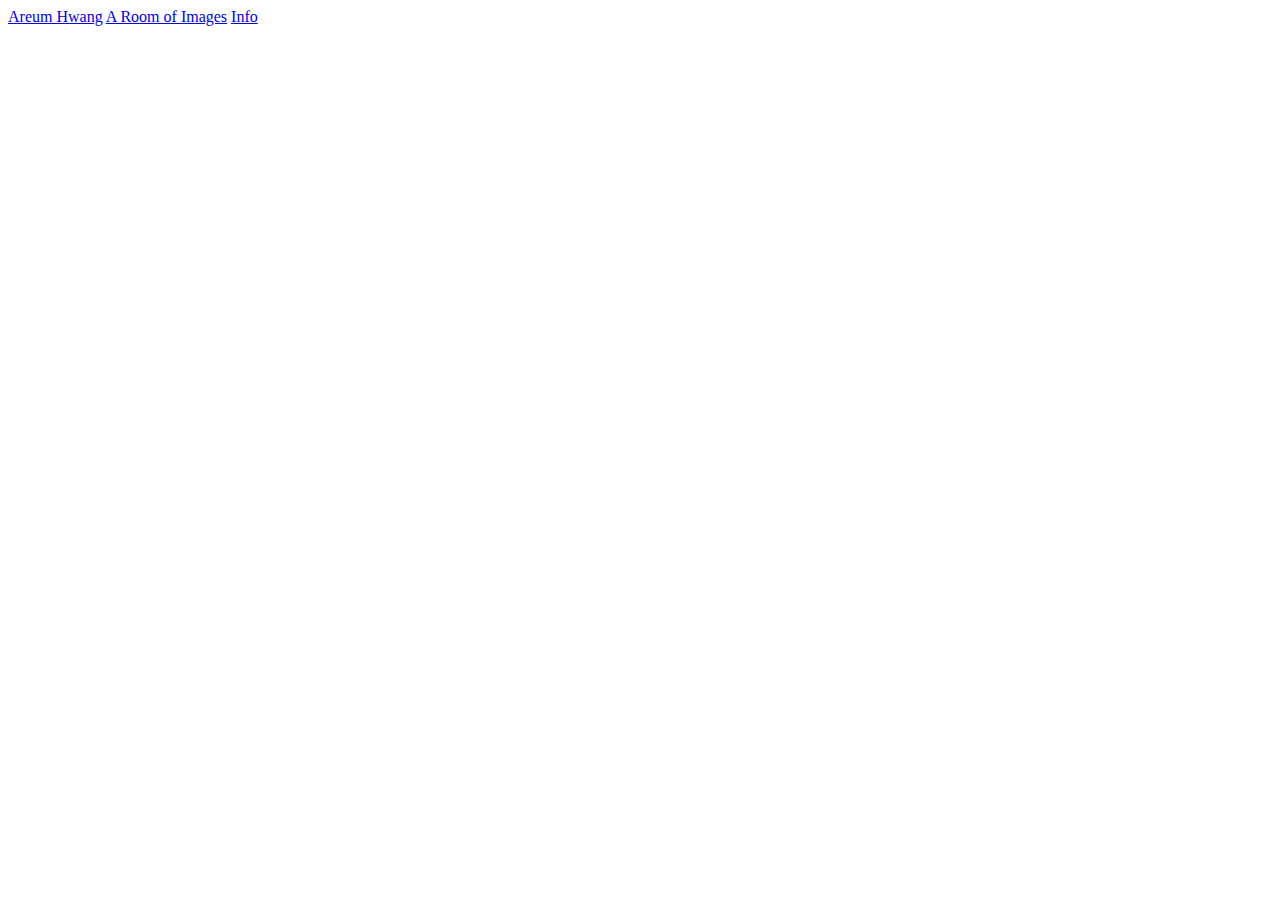
==== index2.html @ 30d1dce3 "index2.html" ====
<!DOCTYPE html>
  <html>
    <head>
      <link rel="stylesheet" href="style.css">
      <title>A Room of My Own</title>
    </head>
    <body>

      <!-- header -->
        <div class="header">
          <a href="index2.html">Areum Hwang</a>
          <a href="index.html" class="main">A Room of Images</a>
          <a href="index3.html">Info</a>
        </div>

        
    </body>
    </html>
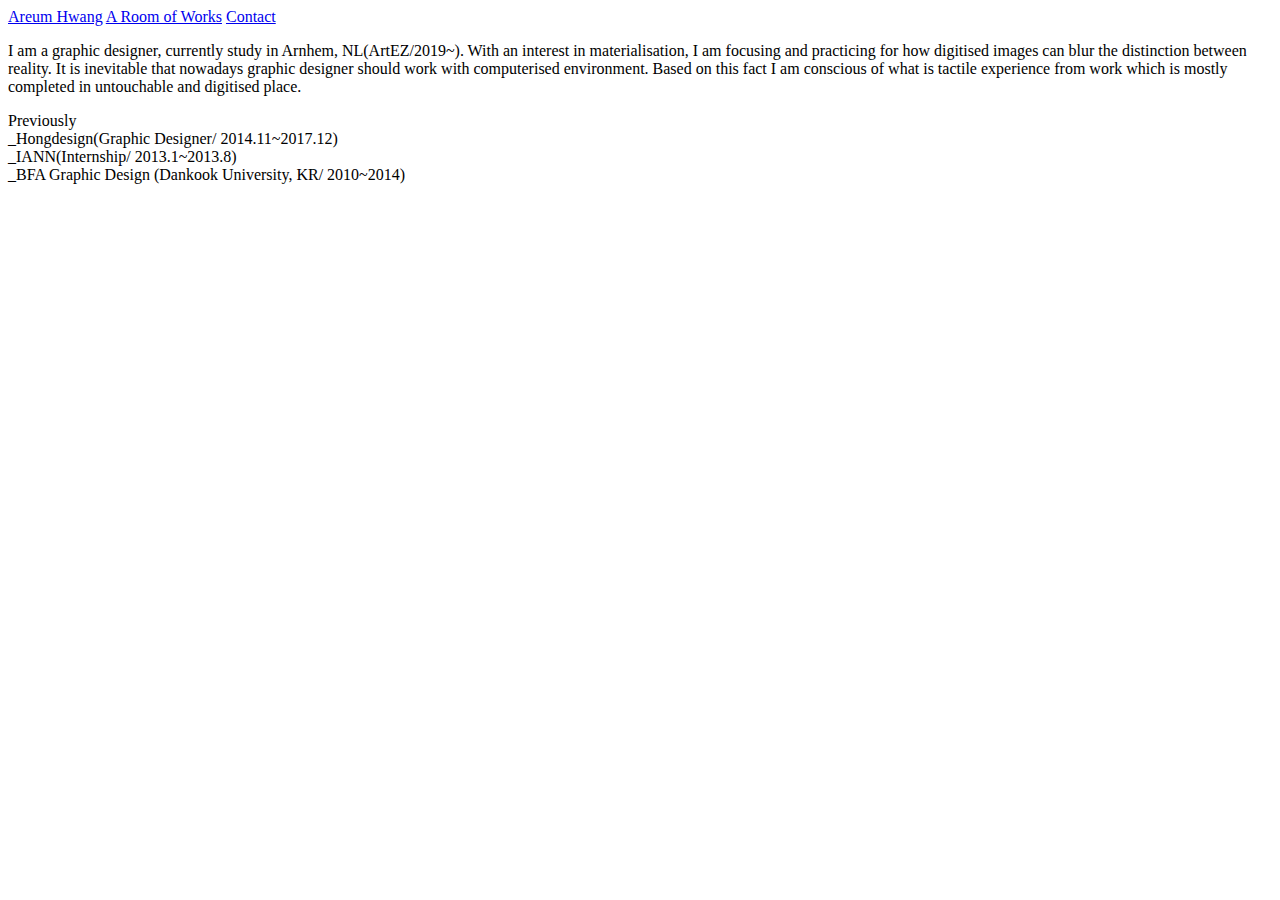
==== commit c09027f1: "Update index2.html" ====
--- a/index2.html
+++ b/index2.html
@@ -1,18 +1,28 @@
 <!DOCTYPE html>
   <html>
     <head>
-      <link rel="stylesheet" href="style.css">
+      <link rel="stylesheet" href="style2.css">
       <title>A Room of My Own</title>
     </head>
     <body>
 
       <!-- header -->
-        <div class="header">
+        <div id="header">
           <a href="index2.html">Areum Hwang</a>
-          <a href="index.html" class="main">A Room of Images</a>
-          <a href="index3.html">Info</a>
+          <a href="index.html" class="main">A Room of Works</a>
+          <a href="index3.html">Contact</a>
         </div>
 
-        
+        <p class="introduce">I am a graphic designer, currently study in Arnhem, NL(ArtEZ/2019~). With an interest in materialisation,
+          I am focusing and practicing for how digitised images can blur the distinction between reality.
+          It is inevitable that nowadays graphic designer should work with computerised environment. Based on this fact
+          I am conscious of what is tactile experience from work which is mostly completed in untouchable and digitised place. </p>
+
+        <p class="info"><span class="previously">Previously</span><br>
+        _Hongdesign(Graphic Designer/ 2014.11~2017.12)<br>
+        _IANN(Internship/ 2013.1~2013.8)<br>
+        _BFA Graphic Design (Dankook University, KR/ 2010~2014)<br>
+
+
     </body>
     </html>
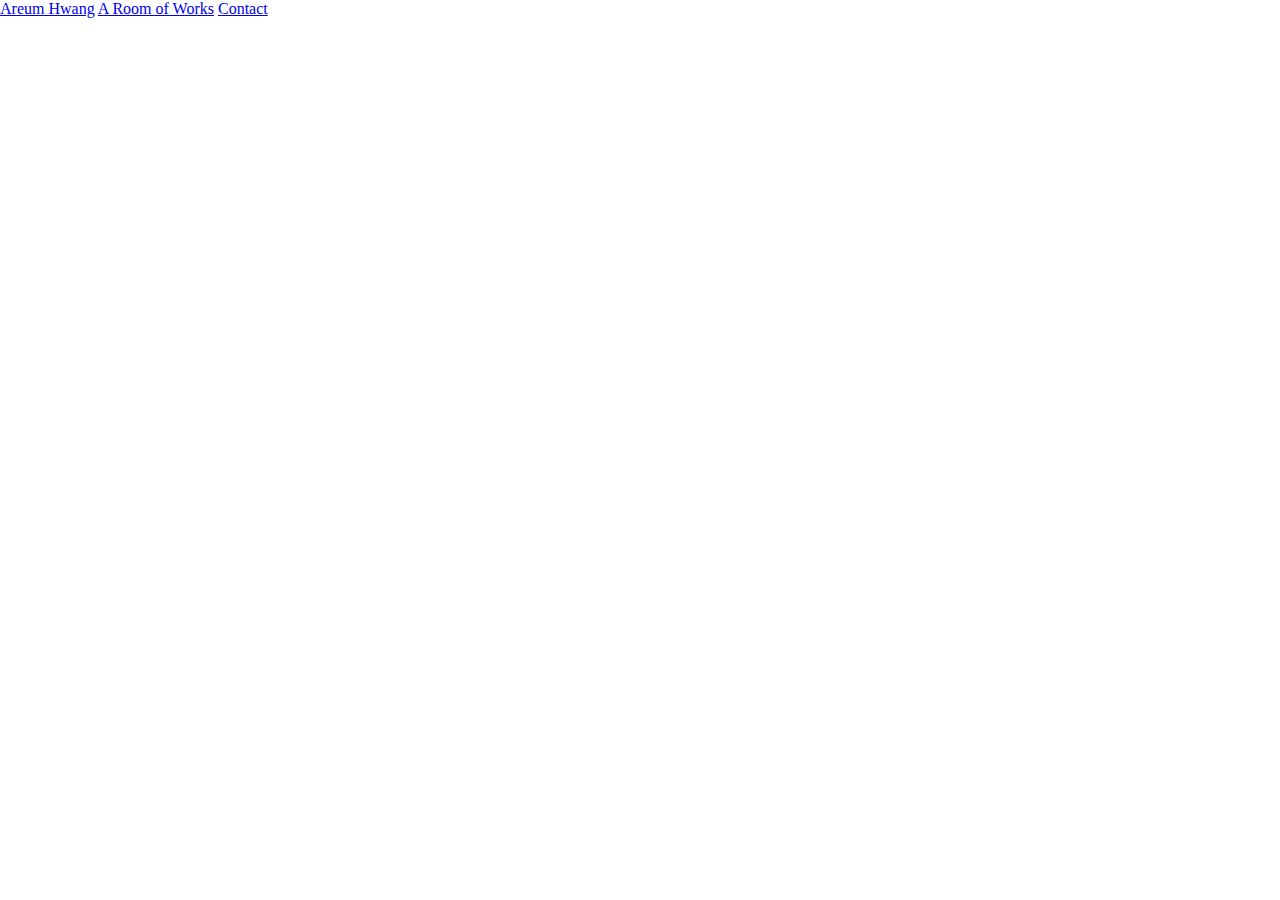
==== commit 919c85cd: "Update index2.html" ====
--- a/index2.html
+++ b/index2.html
@@ -1,7 +1,7 @@
 <!DOCTYPE html>
   <html>
     <head>
-      <link rel="stylesheet" href="style2.css">
+      <link rel="stylesheet" type="text/css" href="https://areumhwang2021.github.io/style.css">
       <title>A Room of My Own</title>
     </head>
     <body>
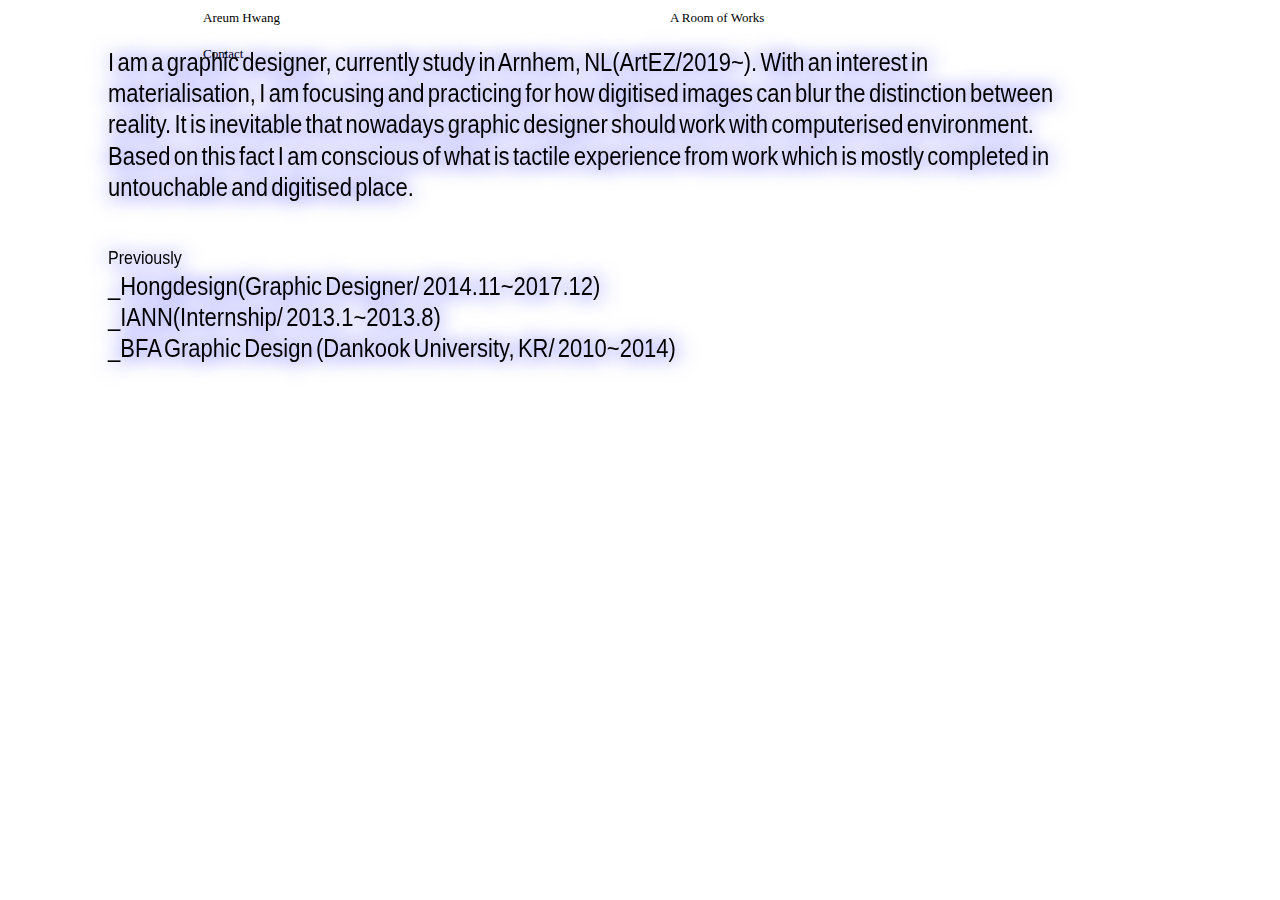
==== commit 3f582bc3: "Update index2.html" ====
--- a/index2.html
+++ b/index2.html
@@ -1,7 +1,7 @@
 <!DOCTYPE html>
   <html>
     <head>
-      <link rel="stylesheet" type="text/css" href="https://areumhwang2021.github.io/style.css">
+      <link rel="stylesheet" type="text/css" href="https://areumhwang2021.github.io/style2.css">
       <title>A Room of My Own</title>
     </head>
     <body>
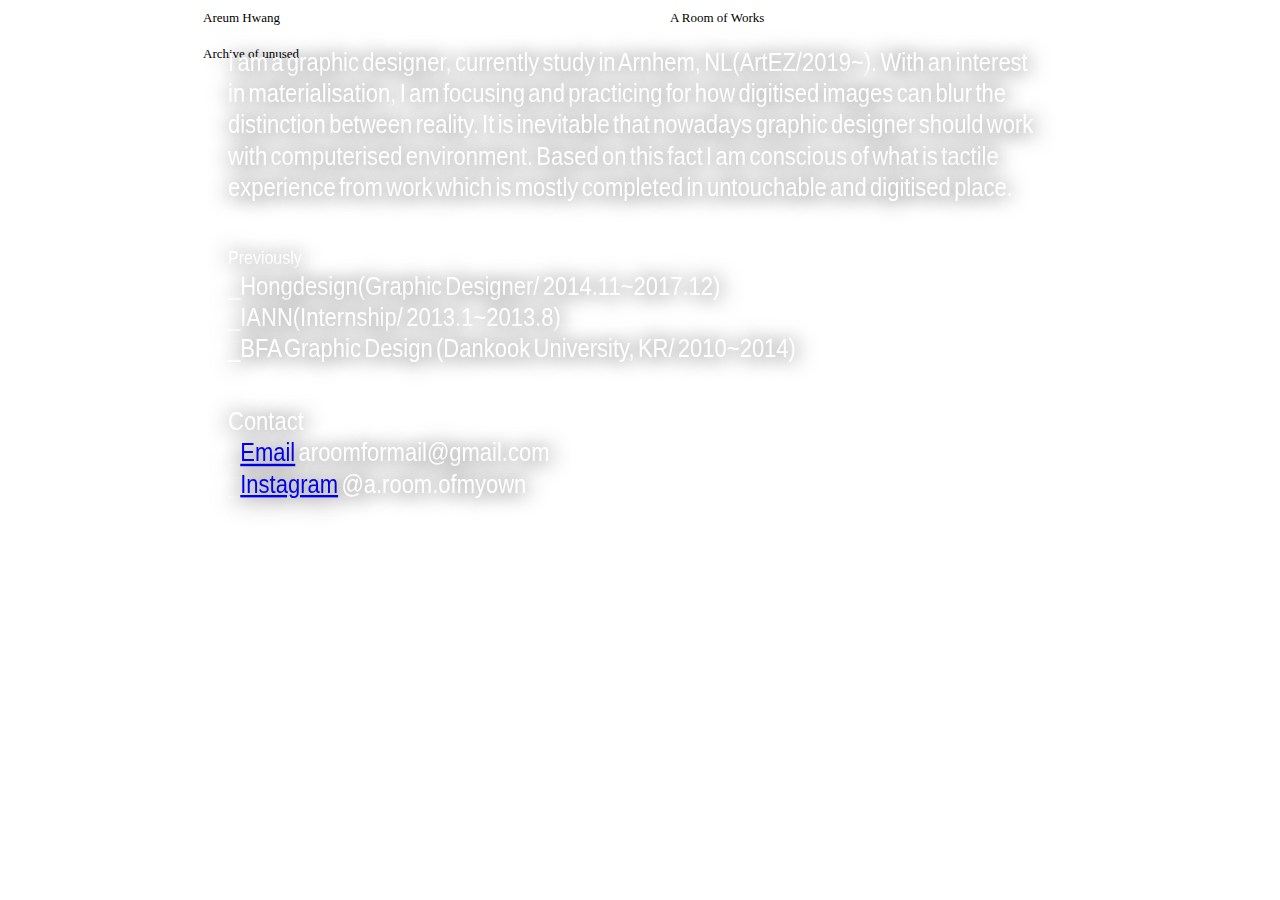
==== commit 5ff4d1aa: "Update index2.html" ====
--- a/index2.html
+++ b/index2.html
@@ -10,7 +10,7 @@
         <div id="header">
           <a href="index2.html">Areum Hwang</a>
           <a href="index.html" class="main">A Room of Works</a>
-          <a href="index3.html">Contact</a>
+          <a href="index3.html">Archive of unused</a>
         </div>
 
         <p class="introduce">I am a graphic designer, currently study in Arnhem, NL(ArtEZ/2019~). With an interest in materialisation,
@@ -21,7 +21,12 @@
         <p class="info"><span class="previously">Previously</span><br>
         _Hongdesign(Graphic Designer/ 2014.11~2017.12)<br>
         _IANN(Internship/ 2013.1~2013.8)<br>
-        _BFA Graphic Design (Dankook University, KR/ 2010~2014)<br>
+        _BFA Graphic Design (Dankook University, KR/ 2010~2014)<p><p></p>
+
+        <p class="contact">
+        Contact<br>
+        _<a href="mailto:aroomformail@gmail.com">Email</a> aroomformail@gmail.com<br>
+        _<a href="https://www.instagram.com/a.room.ofmyown/">Instagram</a> @a.room.ofmyown</p>
 
 
     </body>
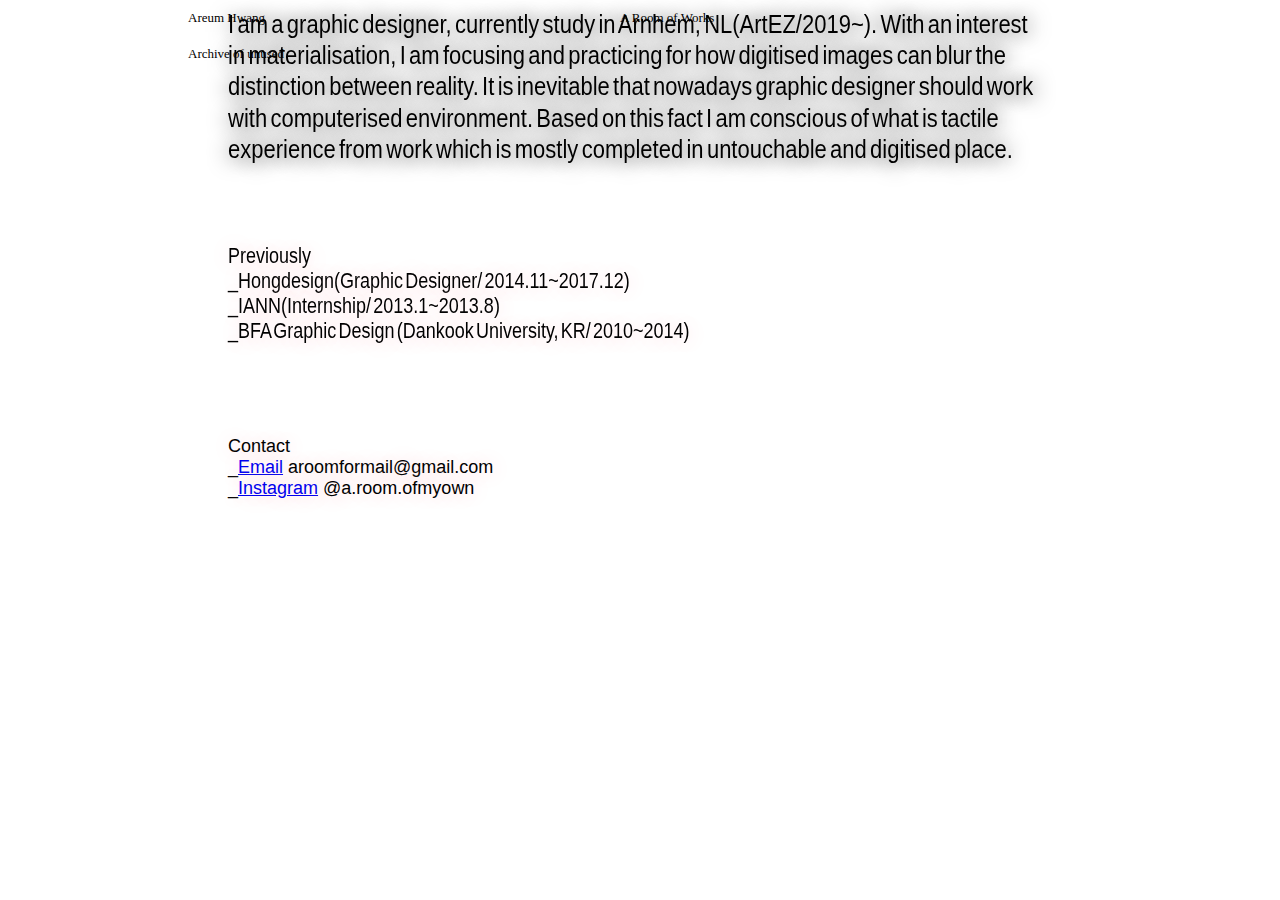
==== commit e4c69431: "Update index2.html" ====
--- a/index2.html
+++ b/index2.html
@@ -2,6 +2,7 @@
   <html>
     <head>
       <link rel="stylesheet" type="text/css" href="https://areumhwang2021.github.io/style2.css">
+      <link rel="shortcut icon" type="image/x-icon" href="favicon.ico?">
       <title>A Room of My Own</title>
     </head>
     <body>
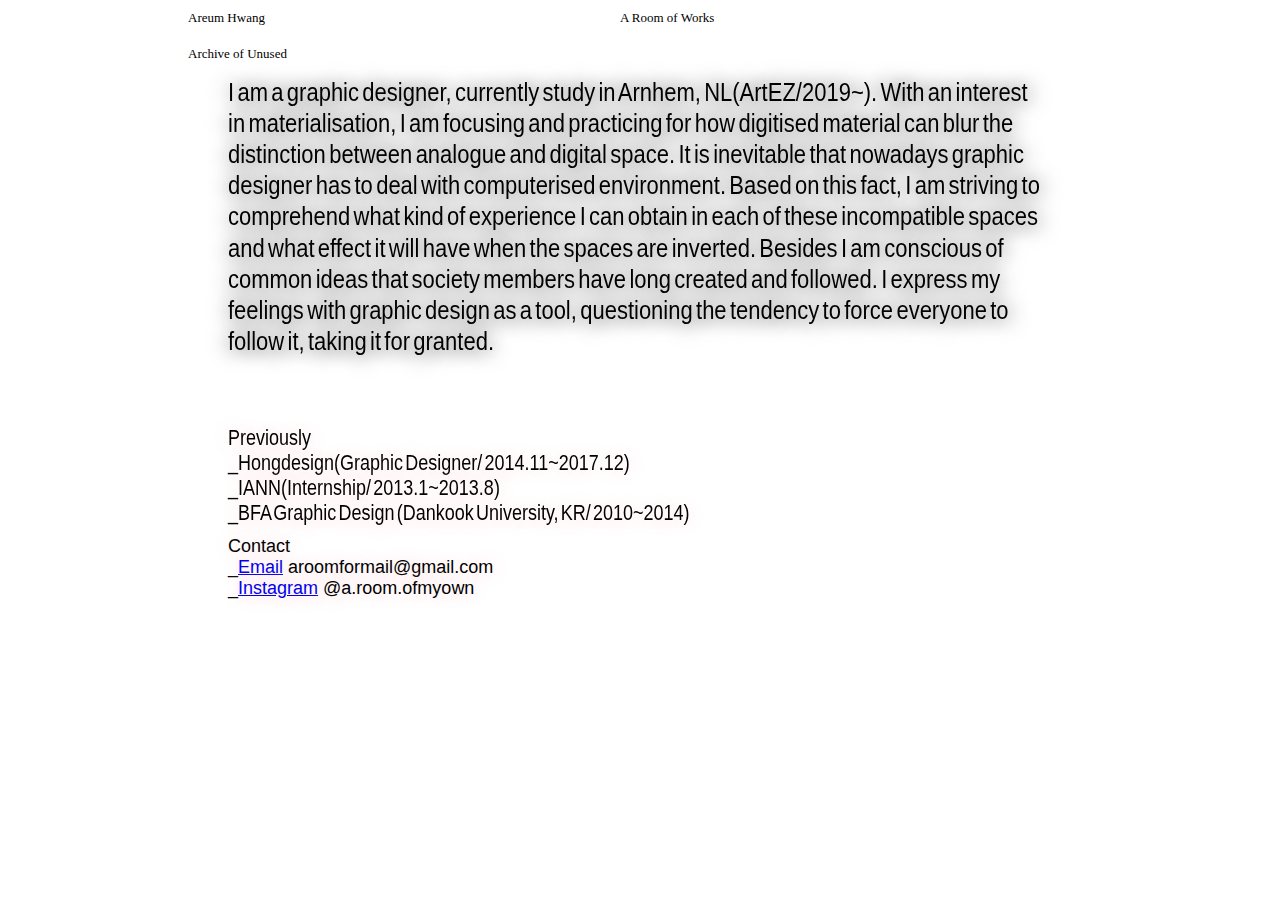
==== commit 41ca2313: "Update index2.html" ====
--- a/index2.html
+++ b/index2.html
@@ -11,13 +11,15 @@
         <div id="header">
           <a href="index2.html">Areum Hwang</a>
           <a href="index.html" class="main">A Room of Works</a>
-          <a href="index3.html">Archive of unused</a>
+          <a href="index3.html">Archive of Unused</a>
         </div>
 
-        <p class="introduce">I am a graphic designer, currently study in Arnhem, NL(ArtEZ/2019~). With an interest in materialisation,
-          I am focusing and practicing for how digitised images can blur the distinction between reality.
-          It is inevitable that nowadays graphic designer should work with computerised environment. Based on this fact
-          I am conscious of what is tactile experience from work which is mostly completed in untouchable and digitised place. </p>
+        <p class="introduce">I am a graphic designer, currently study in Arnhem, NL(ArtEZ/2019~). With an interest in materialisation, 
+          I am focusing and practicing for how digitised material can blur the distinction between analogue and digital space. 
+          It is inevitable that nowadays graphic designer has to deal with computerised environment. Based on this fact, I am striving to 
+          comprehend what kind of experience I can obtain in each of these incompatible spaces and what effect it will have when the spaces 
+          are inverted. Besides I am conscious of common ideas that society members have long created and followed. I express my feelings with 
+          graphic design as a tool, questioning the tendency to force everyone to follow it, taking it for granted.</p>
 
         <p class="info"><span class="previously">Previously</span><br>
         _Hongdesign(Graphic Designer/ 2014.11~2017.12)<br>
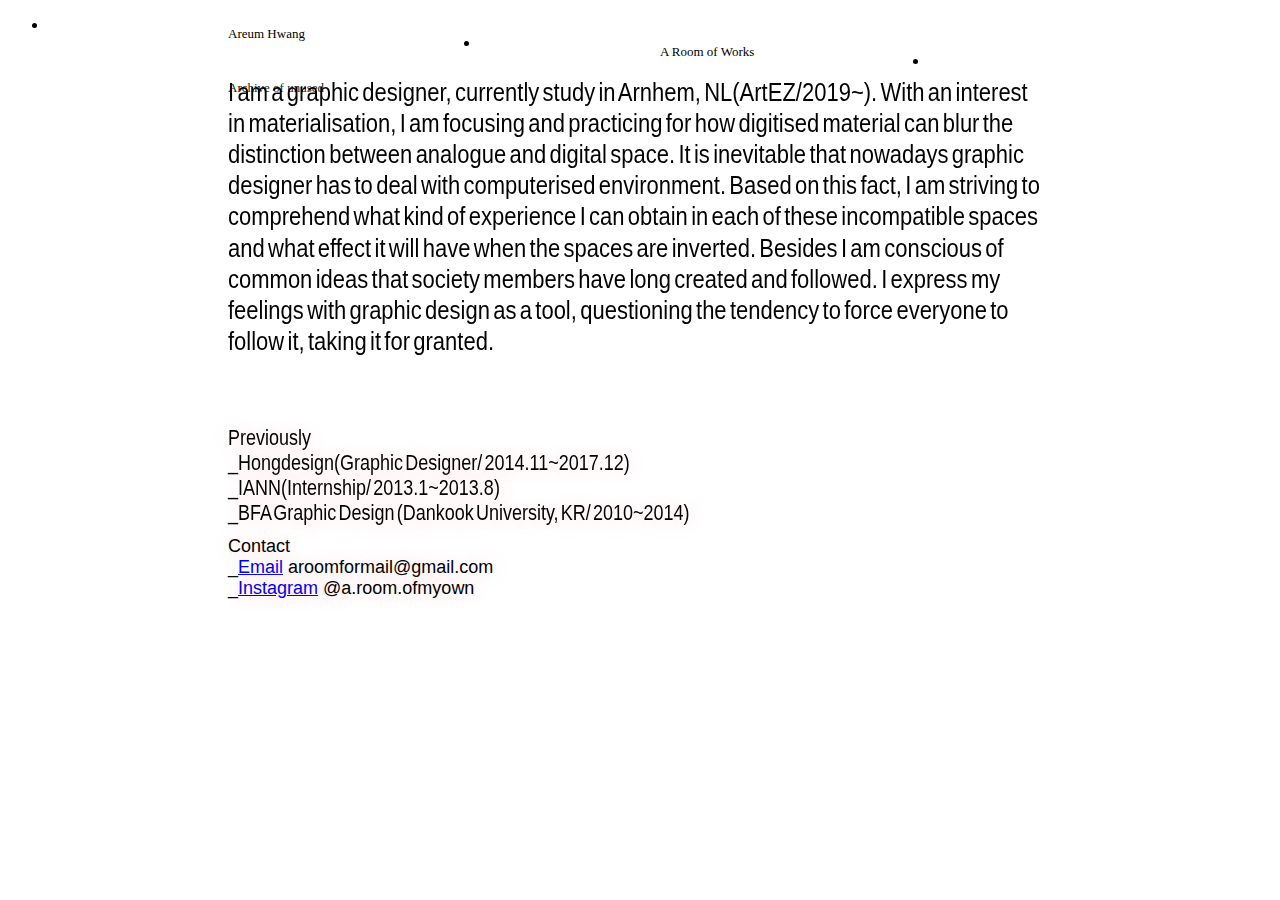
==== commit 439b17d2: "Update index2.html" ====
--- a/index2.html
+++ b/index2.html
@@ -8,11 +8,13 @@
     <body>
 
       <!-- header -->
-        <div id="header">
-          <a href="index2.html">Areum Hwang</a>
-          <a href="index.html" class="main">A Room of Works</a>
-          <a href="index3.html">Archive of Unused</a>
-        </div>
+      <div id="header">
+        <ul>
+          <li><a href="index2.html">Areum Hwang</a></li>
+          <li><a href="index.html" class="main">A Room of Works</a></li>
+          <li><a href="index3.html">Archive of unused</a></li>
+        </ul>
+      </div>
 
         <p class="introduce">I am a graphic designer, currently study in Arnhem, NL(ArtEZ/2019~). With an interest in materialisation, 
           I am focusing and practicing for how digitised material can blur the distinction between analogue and digital space. 
